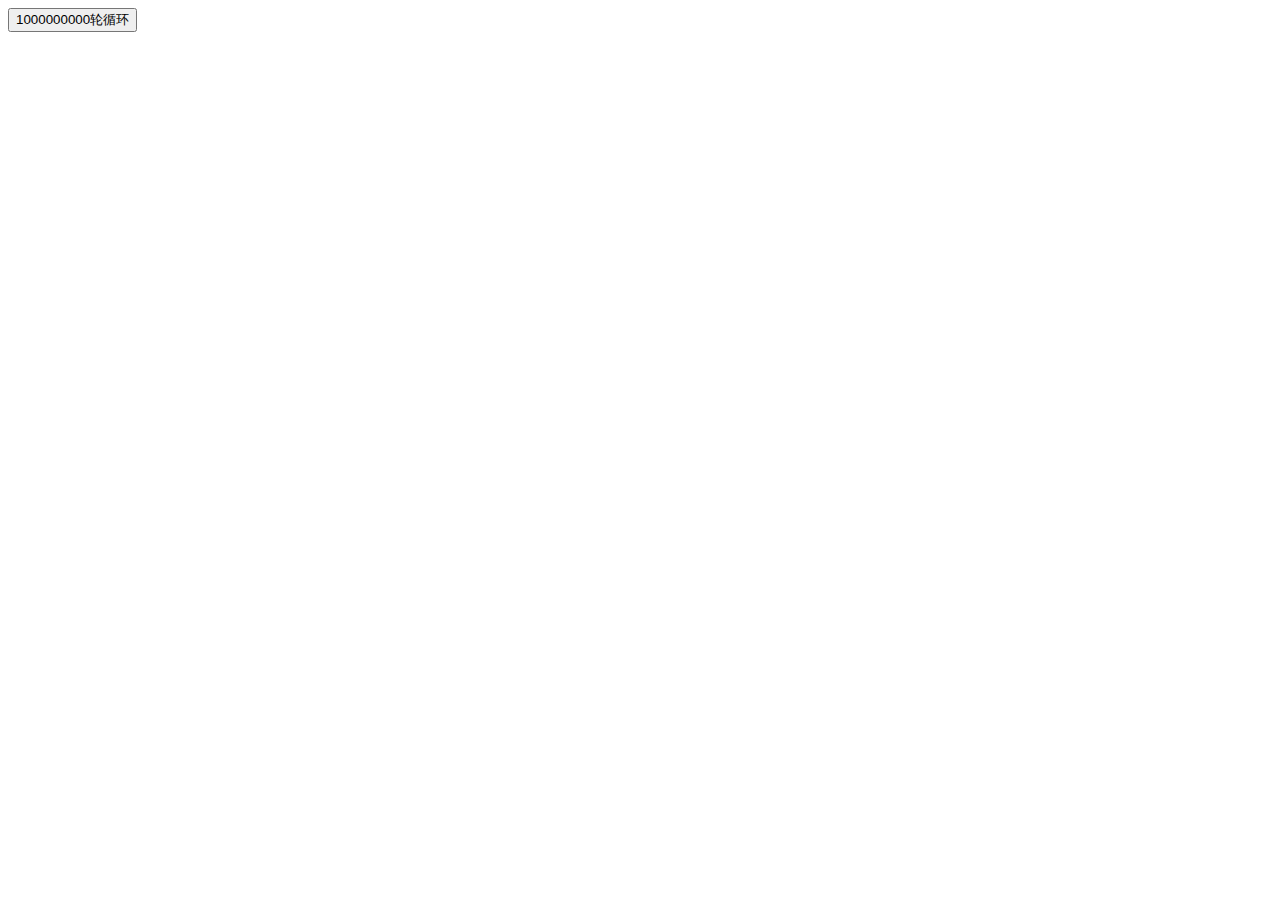
==== test.html @ 5a0bd92e "增加测试页面" ====
<!DOCTYPE html>
<html>

<head>
    <script type="text/javascript">
        function test() {
            var x = 0;

            var Time1 = new Date();

            for (var i = 1; i < 1000000000; i++) { x += i; }
            var Time2 = new Date();
            var diff = Time2.getTime() - Time1.getTime();
            window.alert("结果为:" + x + "\n用时:" + diff);
        }
    </script>
</head>
<body>
    <button onclick="test()">1000000000轮循环</button>
</body>
</html>
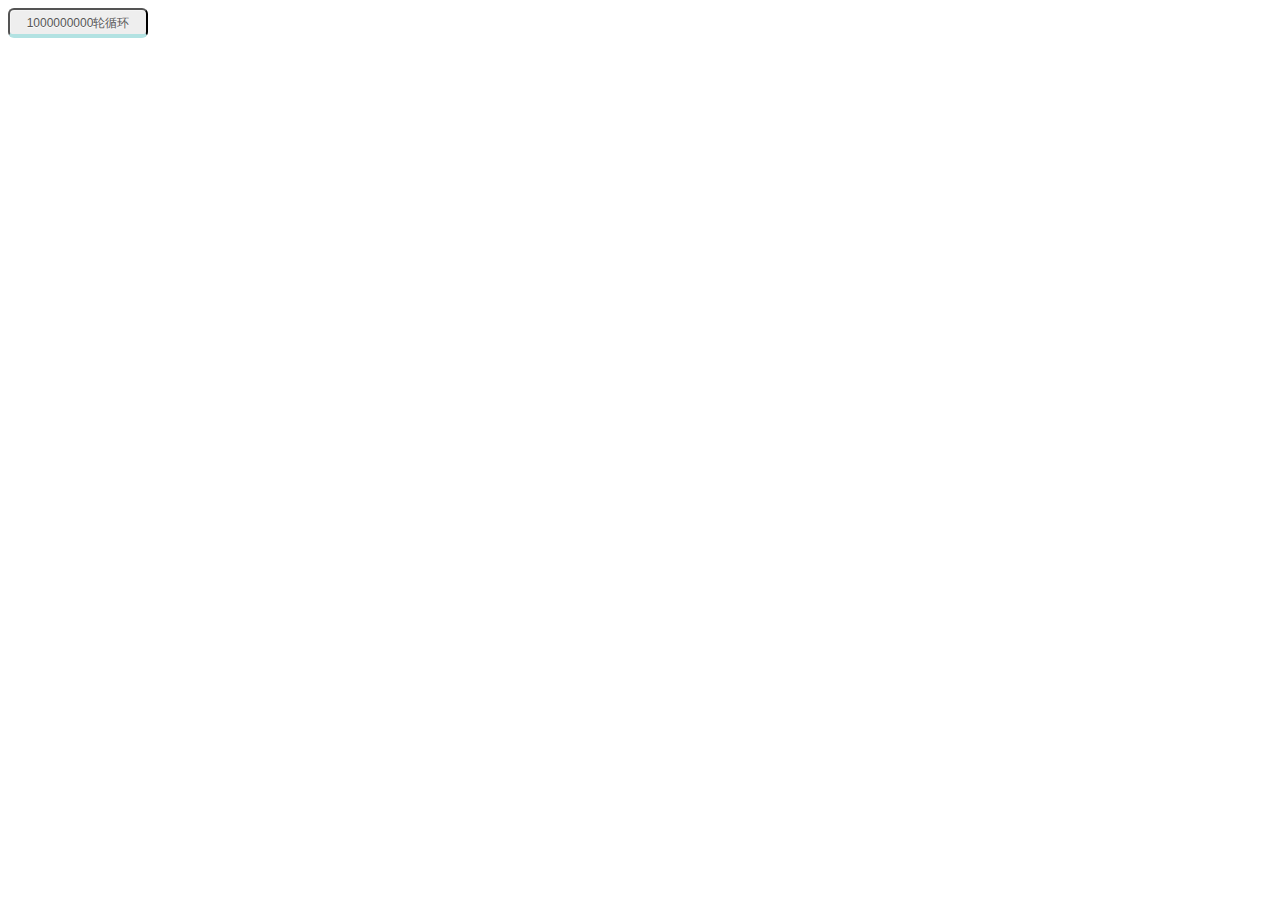
==== commit a26e813d: "增加按钮效果" ====
--- a/test.html
+++ b/test.html
@@ -1,7 +1,37 @@
 <!DOCTYPE html>
 <html>
-
+    <style>
+        button{
+		  /*块级元素*/
+		  display: block;
+		  float:left;
+		  position: relative;
+		  height: 30px;
+		  width: 140px;
+		  margin: 0 10px 18px 0;
+		  /*文本修饰*/
+		  text-decoration: none;/*去除下划线*/
+		  /*行间距*/
+		  font: 12px "Helvtica Neue", Helvetica, Arial, sans-serif;
+		  line-height: 25px;
+		  text-align: center;
+		  /*添加圆角效果*/
+		  -webkit-border-radius: 6px;
+		  -moz-border-radius: 6px;
+		  border-radius: 6px;
+		  /*像边框添加阴影*/
+		  -webkit-box-shadow: inset 1px 1px 0 #f5f5f5;
+		  -moz-box-shadow: inset 1px 1px 0 #f5f5f5;
+		  box-shadow: inset 1px 1px 0 #f5f5f5;
+          
+		  color: #555;
+		  border-bottom: 4px solid #b2e2e2;
+		  text-shadow: 0px 1px 0px #fafafa;
+		  background:#eee; 
+	  }
+    </style>
 <head>
+    <meta charset="utf-8">
     <script type="text/javascript">
         function test() {
             var x = 0;
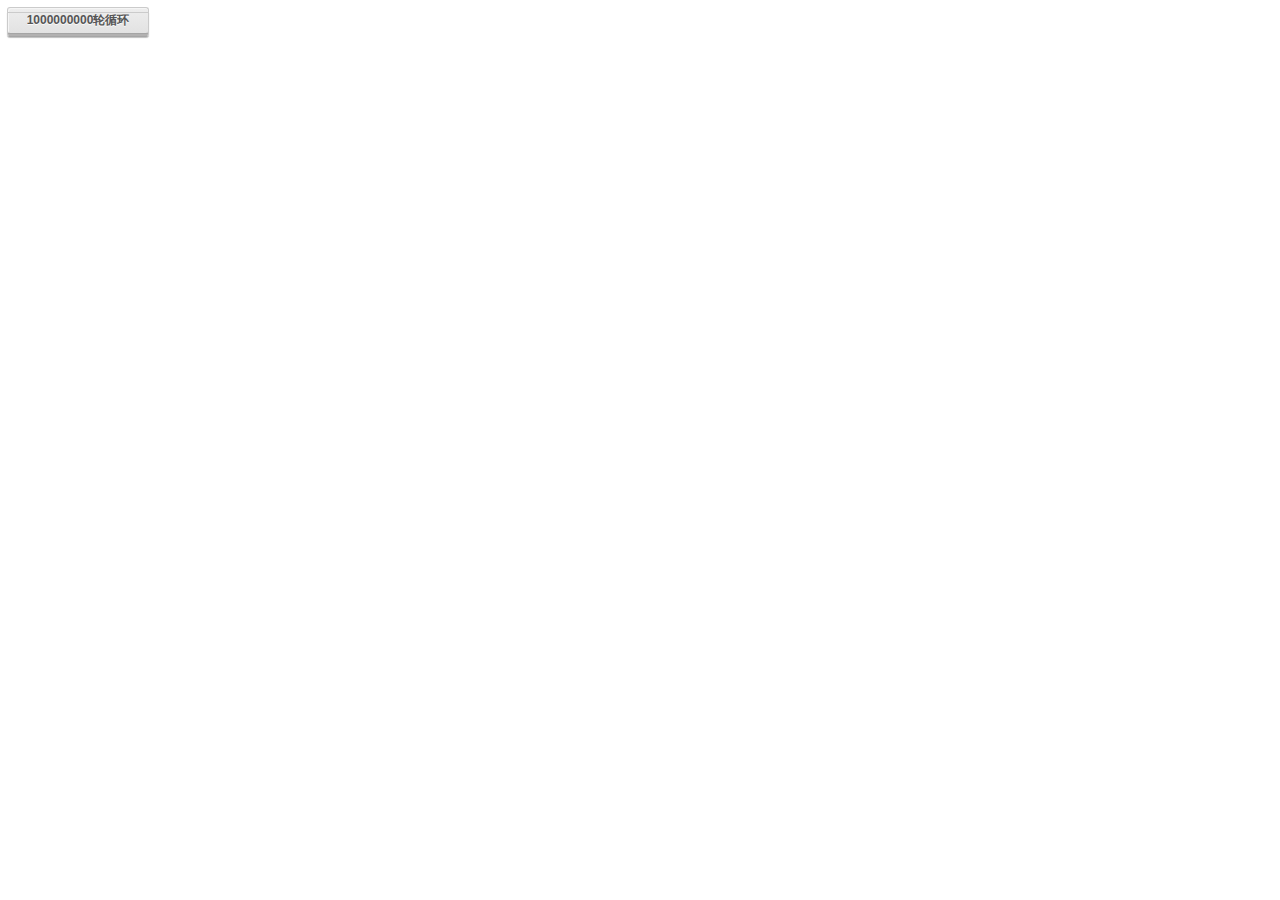
==== commit eab365af: "修改了按钮的效果" ====
--- a/test.html
+++ b/test.html
@@ -1,34 +1,63 @@
 <!DOCTYPE html>
 <html>
     <style>
-        button{
-		  /*块级元素*/
-		  display: block;
-		  float:left;
-		  position: relative;
-		  height: 30px;
-		  width: 140px;
-		  margin: 0 10px 18px 0;
-		  /*文本修饰*/
-		  text-decoration: none;/*去除下划线*/
-		  /*行间距*/
-		  font: 12px "Helvtica Neue", Helvetica, Arial, sans-serif;
-		  line-height: 25px;
-		  text-align: center;
-		  /*添加圆角效果*/
-		  -webkit-border-radius: 6px;
-		  -moz-border-radius: 6px;
-		  border-radius: 6px;
-		  /*像边框添加阴影*/
-		  -webkit-box-shadow: inset 1px 1px 0 #f5f5f5;
-		  -moz-box-shadow: inset 1px 1px 0 #f5f5f5;
-		  box-shadow: inset 1px 1px 0 #f5f5f5;
-          
-		  color: #555;
-		  border-bottom: 4px solid #b2e2e2;
-		  text-shadow: 0px 1px 0px #fafafa;
-		  background:#eee; 
-	  }
+        a {
+    display: block;
+    float: left;
+    position: relative;
+    height: 25px;
+    width: 140px;
+    margin: 0 10px 18px 0;
+    text-decoration: none;
+    font: 12px "Helvetica Neue", Helvetica, Arial, sans-serif;
+    font-weight: bold;
+    line-height: 25px;
+    text-align: center;
+    -webkit-border-radius: 3px;
+    -moz-border-radius: 3px;
+    border-radius: 3px;
+}
+a:before, a:after {
+    content: '';
+    position: absolute;
+    left: -1px;
+    height: 25px;
+    width: 140px;
+    bottom: -1px;
+    -webkit-border-radius: 3px;
+    -moz-border-radius: 3px;
+    border-radius: 3px;
+}
+a:before {
+    height: 23px;
+    bottom: -4px;
+    border-top: 0;
+    -webkit-border-radius: 0 0 3px 3px;
+    -moz-border-radius: 0 0 3px 3px;
+    border-radius: 0 0 3px 3px;
+    -webkit-box-shadow: 0 1px 1px 0px #bfbfbf;
+    -moz-box-shadow: 0 1px 1px 0px #bfbfbf;
+    box-shadow: 0 1px 1px 0px #bfbfbf;
+}
+/* GRAY */
+a, a:hover, a:visited {
+    color: #555;
+    border-bottom: 4px solid #b2b1b1;
+    text-shadow: 0px 1px 0px #fafafa;
+    background: #eee;
+    background: -webkit-gradient(linear, left top, left bottom, from(#eee), to(#e2e2e2));
+    background: -moz-linear-gradient(top, #eee, #e2e2e2);
+    box-shadow: inset 1px 1px 0 #f5f5f5;
+}
+a:before, a:after {
+    border: 1px solid #cbcbcb;
+    border-bottom: 1px solid #a5a5a5;
+}
+a:hover {
+    background: #e2e2e2;
+    background: -webkit-gradient(linear, left top, left bottom, from(#e2e2e2), to(#eee));
+    background: -moz-linear-gradient(top, #e2e2e2, #eee);
+}
     </style>
 <head>
     <meta charset="utf-8">
@@ -46,6 +75,6 @@
     </script>
 </head>
 <body>
-    <button onclick="test()">1000000000轮循环</button>
+    <a onclick="test()">1000000000轮循环</a>
 </body>
 </html>